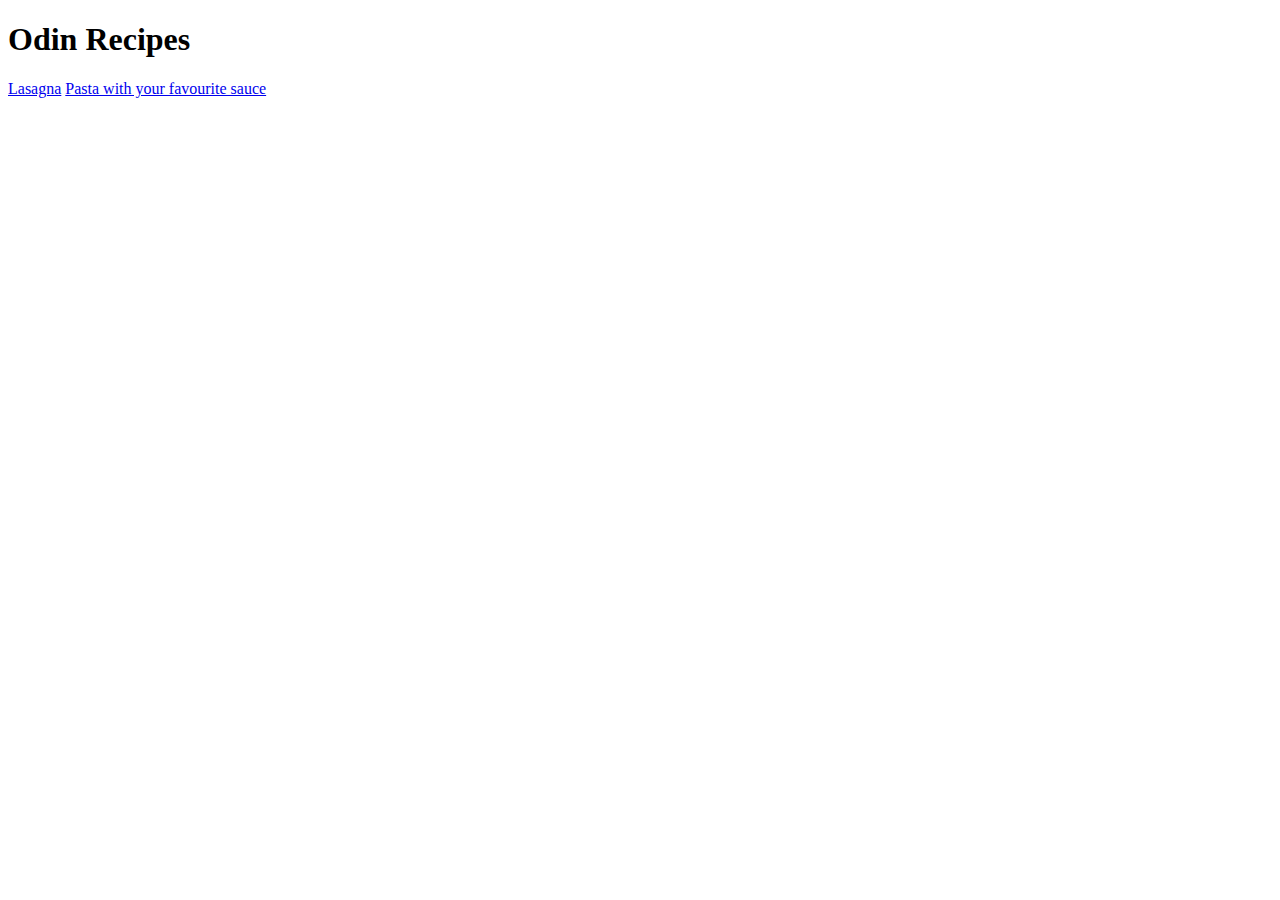
==== index.html @ 8d676e08 "Added new recipes and extra page" ====
<!DOCTYPE html>
<html lang="en">
<head>
    <meta charset="UTF-8">
    <meta name="viewport" content="width=device-width, initial-scale=1.0">
    <title>Odin-Recipes</title>
</head>
<body>
    <h1>Odin Recipes</h1>
    <a href="recipes/lasagna.html">Lasagna</a>
    <a href="recipes/pasta-with-sauce.html">Pasta with your favourite sauce</a>
</body>
</html>
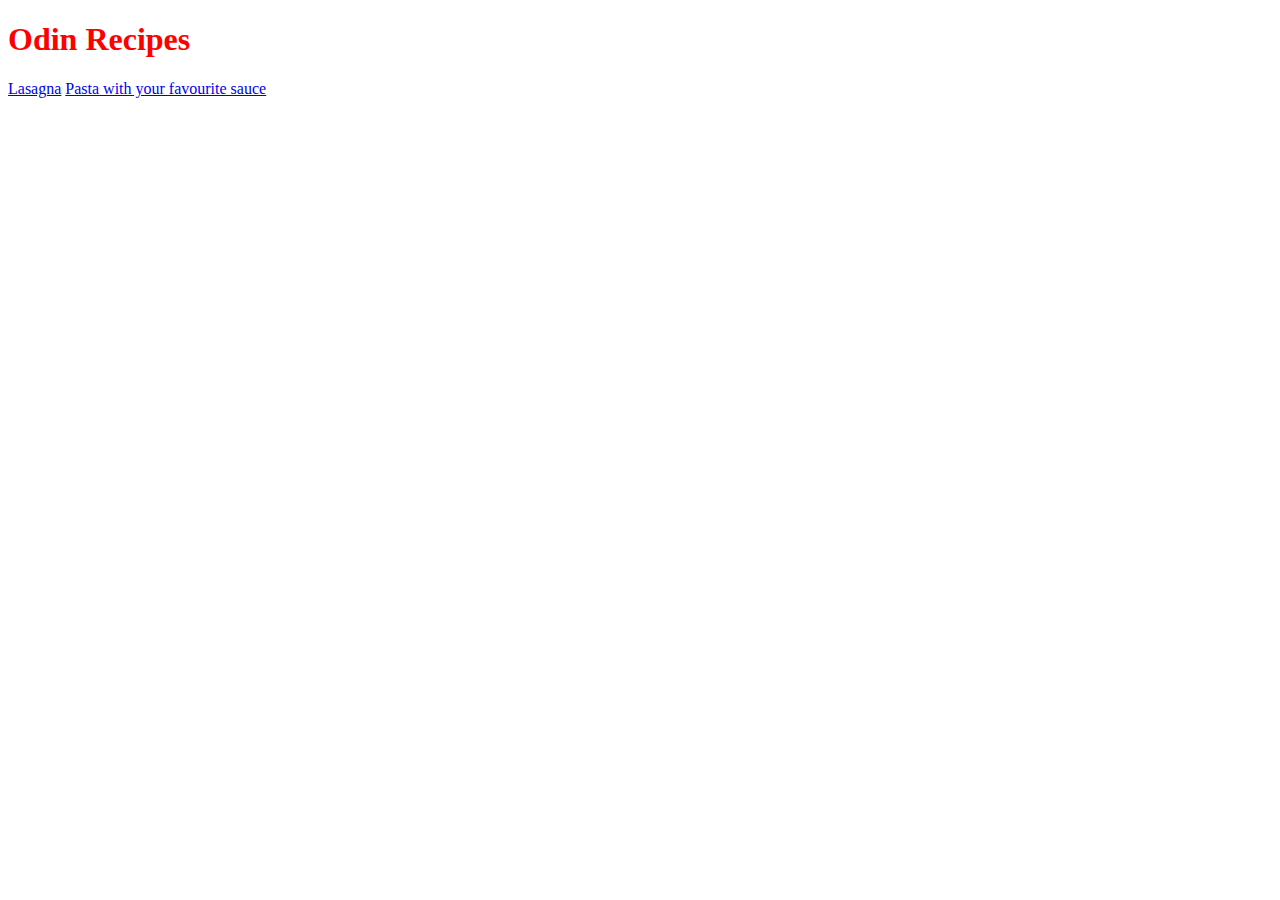
==== commit 85a04017: "Added features" ====
--- a/index.html
+++ b/index.html
@@ -4,9 +4,10 @@
     <meta charset="UTF-8">
     <meta name="viewport" content="width=device-width, initial-scale=1.0">
     <title>Odin-Recipes</title>
+    <link rel="stylesheet" href="style.css"/>
 </head>
 <body>
-    <h1>Odin Recipes</h1>
+    <h1 id="header">Odin Recipes</h1>
     <a href="recipes/lasagna.html">Lasagna</a>
     <a href="recipes/pasta-with-sauce.html">Pasta with your favourite sauce</a>
 </body>
--- a/style.css
+++ b/style.css
@@ -0,0 +1,5 @@
+
+#header {
+    color: red;
+    
+}